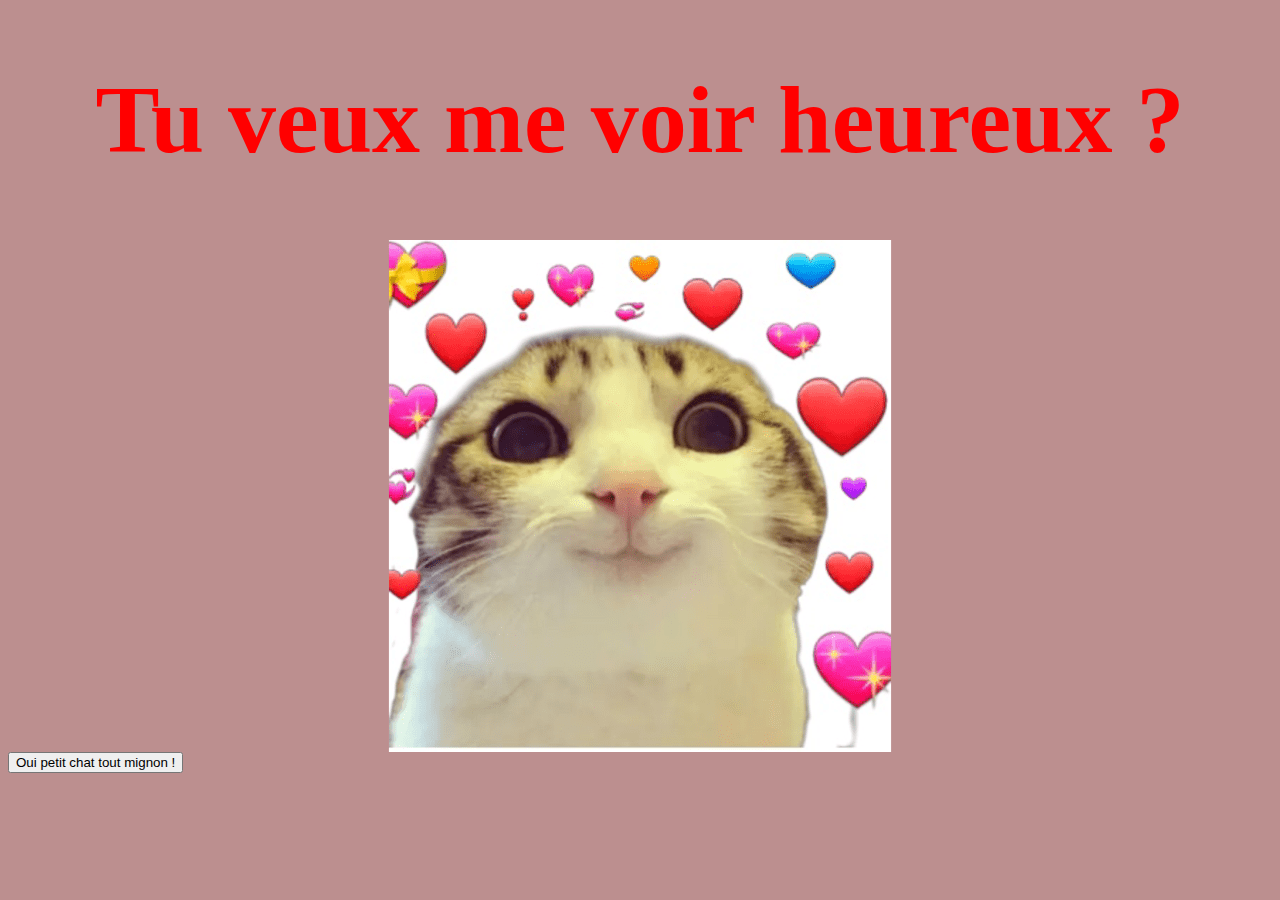
==== index.html @ cb12ec59 "suite" ====
<!DOCTYPE html>
<html>
<head>
    <link href="styleee.css" rel="stylesheet" type="text/css" />
    <meta charset="UTF-8" />
    <title>Yo babygirl</title>
</head>
<body>
    <h1> Tu veux me voir heureux ? </h1>
    <IMG SRC="lover.png">
        <a href="Chat heureux.html">
            <button>Oui petit chat tout mignon !</button>
          </a>
    
</body>
</html>
---- styleee.css ----
html {
    background-color: rosybrown;
}


h1 {
    color: red;
    text-align: center;
    font-size: 600%;
}

img{
    display: block;
    margin-left: auto;
    margin-right: auto;
    
}
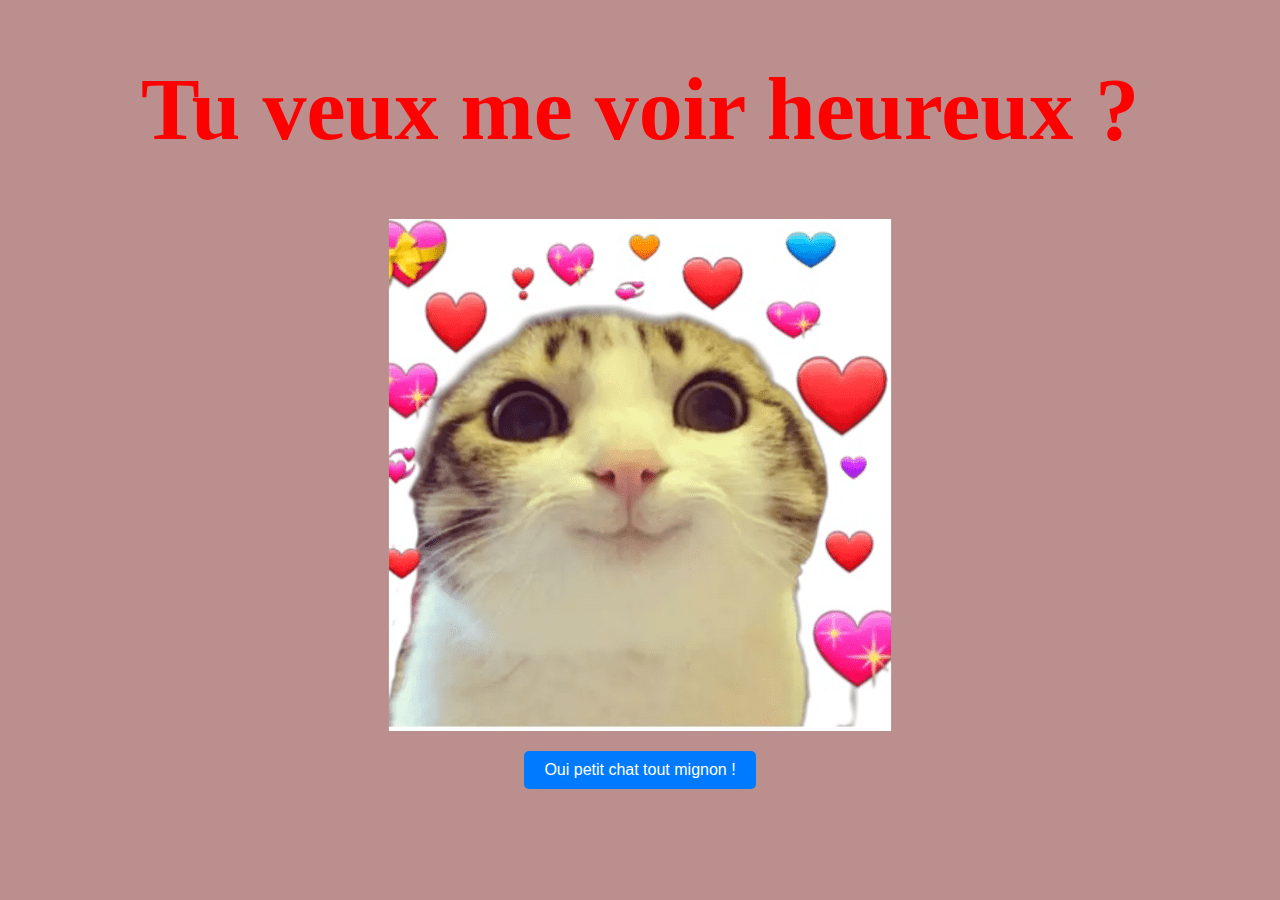
==== commit 64cc908f: "toutou" ====
--- a/index.html
+++ b/index.html
@@ -7,10 +7,11 @@
 </head>
 <body>
     <h1> Tu veux me voir heureux ? </h1>
+    <div class="container">
     <IMG SRC="lover.png">
         <a href="Chat heureux.html">
             <button>Oui petit chat tout mignon !</button>
           </a>
-    
+    </div>
 </body>
 </html>--- a/styleee.css
+++ b/styleee.css
@@ -2,16 +2,53 @@
     background-color: rosybrown;
 }
 
-
 h1 {
     color: red;
     text-align: center;
-    font-size: 600%;
+    font-size: 550%;
 }
 
-img{
+.container {
+    display: flex;
+    flex-direction: column; /* Aligne les enfants verticalement */
+    align-items: center; /* Centre les enfants horizontalement */
+    margin-top: 20px; /* Espace au-dessus du conteneur */
+}
+
+img {
     display: block;
-    margin-left: auto;
-    margin-right: auto;
-    
+    margin: 0 auto; /* Centre l'image */
+}
+
+body {
+    position: relative; /* Nécessaire pour positionner l'image */
+    overflow: hidden; /* Empêche le défilement si l'image sort de l'écran */
+}
+
+#image {
+    display: none; /* Cache l'image par défaut */
+    position: absolute; /* Pour positionner l'image à différents endroits */
+    width: 25%; /* Taille de l'image (ajuste selon tes besoins) */
+    height: auto; /* Maintient le ratio de l'image */
+    z-index: -1; /* Met l'image derrière tout le contenu */
+}
+
+button {
+    background-color: #007BFF; /* Couleur de fond du bouton */
+    color: white; /* Couleur du texte */
+    border: none; /* Supprime la bordure */
+    border-radius: 5px; /* Arrondit les coins */
+    padding: 10px 20px; /* Espacement intérieur */
+    font-size: 16px; /* Taille de la police */
+    cursor: pointer; /* Change le curseur au survol */
+    margin-top: 20px; /* Espace au-dessus du bouton */
+    transition: background-color 0.3s; /* Animation au survol */
+}
+
+button:hover {
+    background-color: #0056b3; /* Couleur au survol */
+}
+.small-image {
+    width: 15%; /* Ajuste la taille selon tes besoins */
+    height: auto; /* Maintient le ratio de l'image */
 }